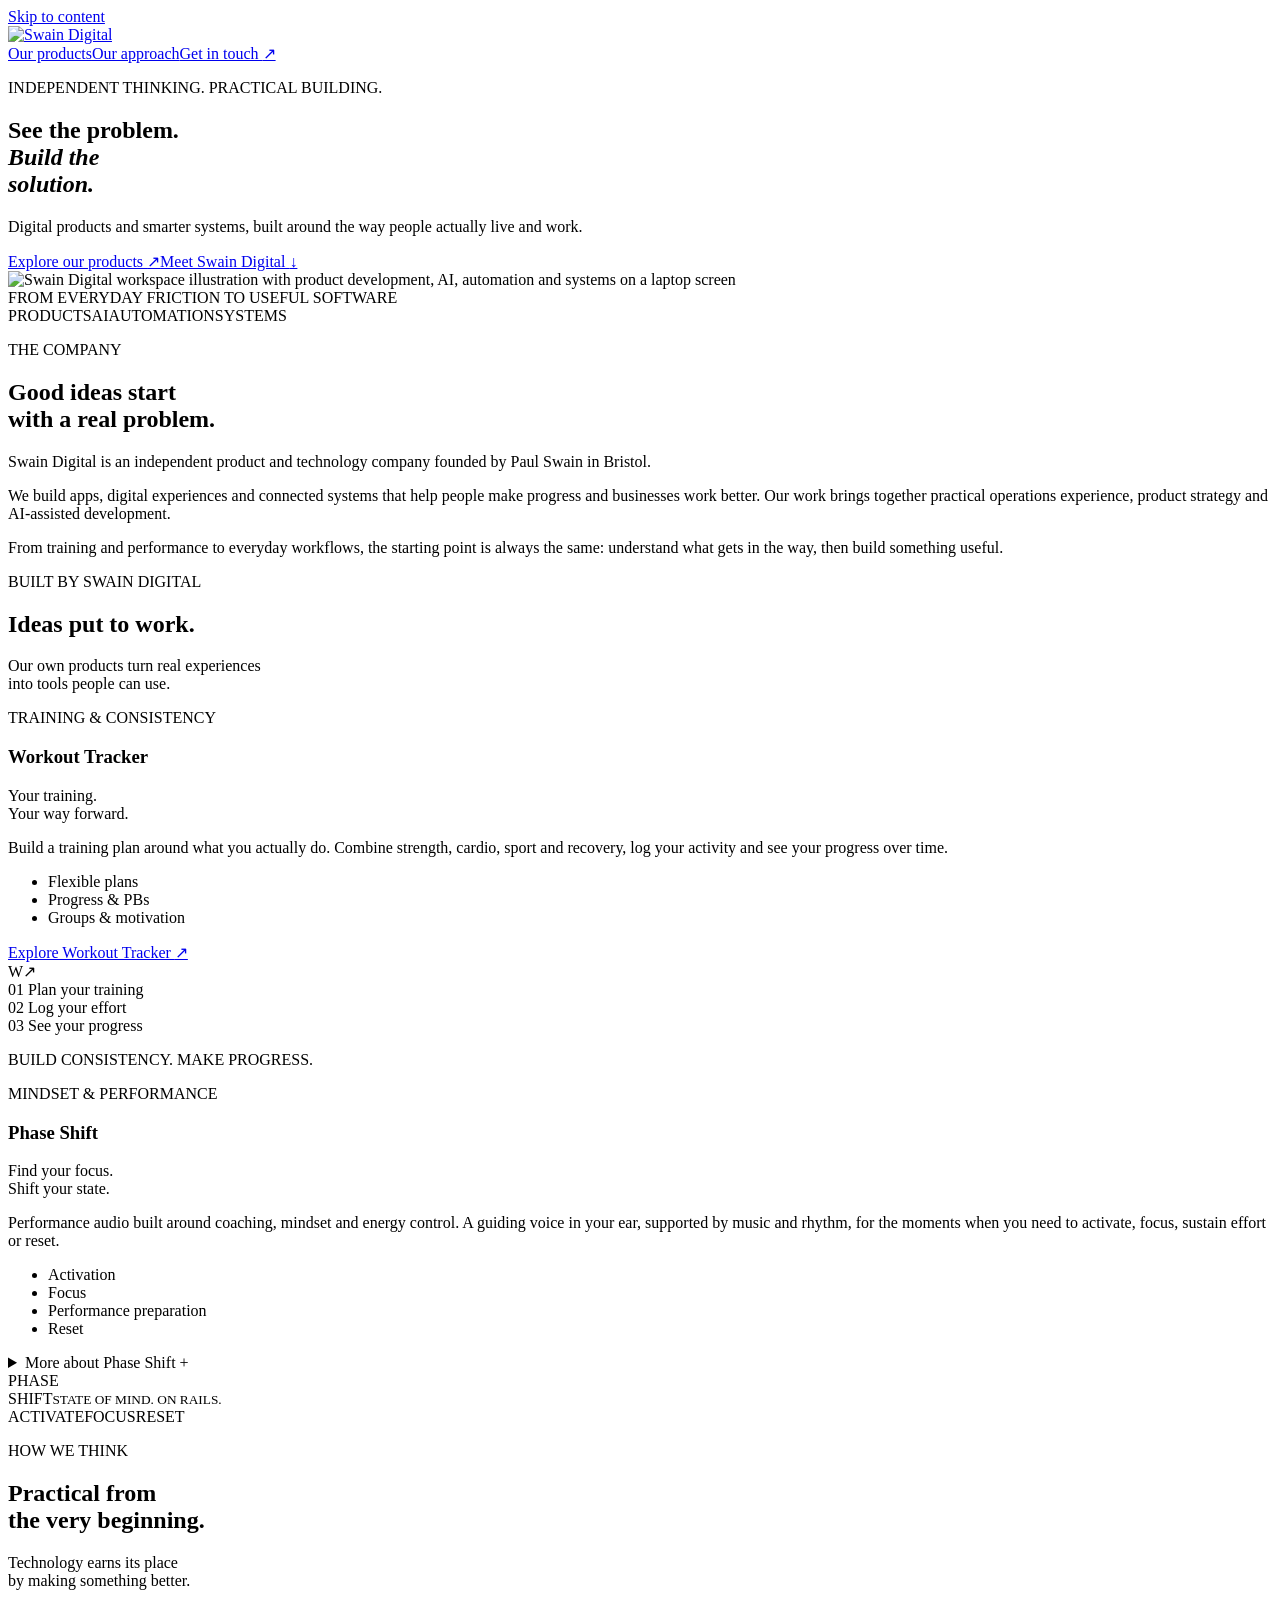
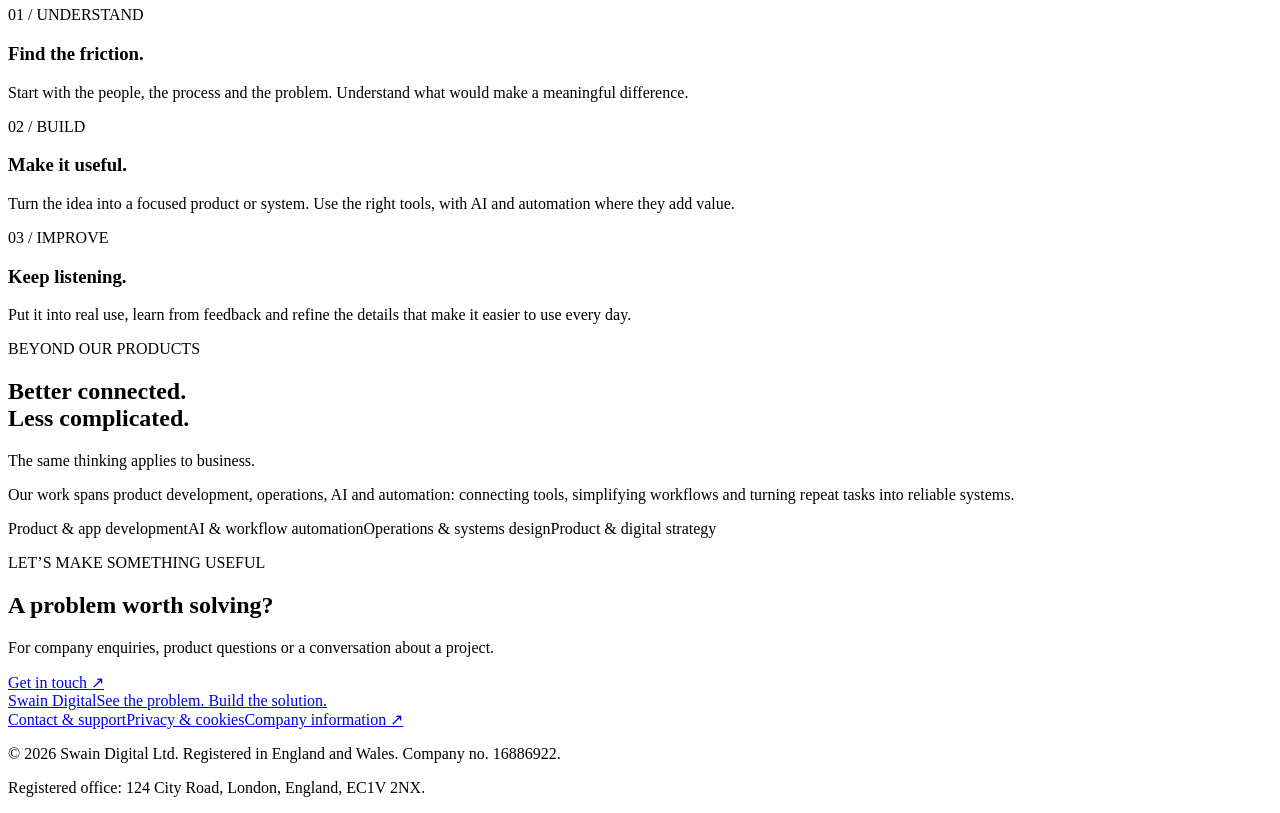
==== public/index.html @ 6542596c "Build branded Swain Digital company website" ====
<!doctype html>
<html lang="en-GB">
<head>
<meta charset="UTF-8"><meta name="viewport" content="width=device-width, initial-scale=1">
<title>Swain Digital | Products, AI, Automation & Systems</title>
<meta name="description" content="Swain Digital Ltd builds practical digital products, apps and systems. Based in Bristol, working at the intersection of product strategy, AI and automation.">
<meta name="theme-color" content="#071829"><link rel="icon" href="/assets/sd-icon.png">
<meta property="og:title" content="Swain Digital — See the problem. Build the solution."><meta property="og:description" content="Practical digital products, AI, automation and systems. Built around real life."><meta property="og:type" content="website"><meta property="og:image" content="https://swain.digital/assets/brand-banner.webp">
<link rel="stylesheet" href="/styles.css">
</head>
<body>
<a class="skip" href="#main">Skip to content</a>
<header class="header"><a class="brand" href="/" aria-label="Swain Digital home"><img src="/assets/swain-digital.webp" width="457" height="200" alt="Swain Digital"></a><nav aria-label="Main navigation"><a href="#products">Our products</a><a href="#approach">Our approach</a><a class="nav-contact" href="/contact.html">Get in touch <span aria-hidden="true">↗</span></a></nav></header>
<main id="main">
<section class="hero"><div class="hero-inner"><div class="hero-copy"><p class="eyebrow"><span></span> INDEPENDENT THINKING. PRACTICAL BUILDING.</p><h1>See the problem.<br><em>Build the<br class="desktop-break"> solution.</em></h1><p class="hero-description">Digital products and smarter systems, built around the way people actually live and work.</p><div class="hero-actions"><a class="button primary" href="#products">Explore our products <span aria-hidden="true">↗</span></a><a class="text-link" href="#about">Meet Swain Digital <span aria-hidden="true">↓</span></a></div></div><div class="hero-visual"><img src="/assets/studio.webp" width="810" height="638" alt="Swain Digital workspace illustration with product development, AI, automation and systems on a laptop screen"><div class="image-caption"><span class="small-dot"></span> FROM EVERYDAY FRICTION TO USEFUL SOFTWARE</div></div></div><div class="disciplines"><span>PRODUCTS</span><i></i><span>AI</span><i></i><span>AUTOMATION</span><i></i><span>SYSTEMS</span></div></section>
<section class="intro section" id="about"><div><p class="eyebrow ink">THE COMPANY</p><h2>Good ideas start<br>with a real problem.</h2></div><div class="intro-copy"><p class="lead">Swain Digital is an independent product and technology company founded by Paul Swain in Bristol.</p><p>We build apps, digital experiences and connected systems that help people make progress and businesses work better. Our work brings together practical operations experience, product strategy and AI-assisted development.</p><p>From training and performance to everyday workflows, the starting point is always the same: understand what gets in the way, then build something useful.</p></div></section>
<section class="products section" id="products"><div class="section-heading"><div><p class="eyebrow ink">BUILT BY SWAIN DIGITAL</p><h2>Ideas put to work.</h2></div><p>Our own products turn real experiences<br>into tools people can use.</p></div><article class="product workout"><div class="product-copy"><p class="product-type"><span></span> TRAINING & CONSISTENCY</p><h3>Workout Tracker</h3><p class="product-tagline">Your training.<br>Your way forward.</p><p>Build a training plan around what you actually do. Combine strength, cardio, sport and recovery, log your activity and see your progress over time.</p><ul class="tags" aria-label="Workout Tracker features"><li>Flexible plans</li><li>Progress & PBs</li><li>Groups & motivation</li></ul><a class="button dark" href="https://workouttrackerapp.io">Explore Workout Tracker <span aria-hidden="true">↗</span></a></div><div class="product-art workout-art" aria-label="Plan, log and progress: the Workout Tracker approach"><div class="art-grid"></div><div class="training-orbit orbit-one"></div><div class="training-orbit orbit-two"></div><div class="wt-mark">W<span>↗</span></div><div class="floating-label label-plan"><span>01</span> Plan your training</div><div class="floating-label label-log"><span>02</span> Log your effort</div><div class="floating-label label-progress"><span>03</span> See your progress</div><p class="art-footer">BUILD CONSISTENCY. MAKE PROGRESS.</p></div></article>
<article class="product phase"><div class="product-copy"><p class="product-type"><span></span> MINDSET & PERFORMANCE</p><h3>Phase Shift</h3><p class="product-tagline">Find your focus.<br>Shift your state.</p><p>Performance audio built around coaching, mindset and energy control. A guiding voice in your ear, supported by music and rhythm, for the moments when you need to activate, focus, sustain effort or reset.</p><ul class="tags" aria-label="Phase Shift programme types"><li>Activation</li><li>Focus</li><li>Performance preparation</li><li>Reset</li></ul><details class="product-detail"><summary>More about Phase Shift <span aria-hidden="true">+</span></summary><p>Structured programmes for performance-focused individuals and groups, designed for different moments before, during and after effort. Coaching language and repetition work alongside music to support the state you want to bring to the moment.</p></details></div><div class="product-art phase-art" aria-label="Phase Shift: activation, focus and reset"><div class="phase-orb"></div><div class="waveform" aria-hidden="true"></div><div class="phase-wordmark">PHASE<br><span>SHIFT</span><small>STATE OF MIND. ON RAILS.</small></div><div class="phase-states"><span>ACTIVATE</span><span>FOCUS</span><span>RESET</span></div></div></article></section>
<section class="approach" id="approach"><div class="section"><div class="section-heading"><div><p class="eyebrow">HOW WE THINK</p><h2>Practical from<br>the very beginning.</h2></div><p>Technology earns its place<br>by making something better.</p></div><div class="steps"><article><span class="step-number">01 / UNDERSTAND</span><h3>Find the friction.</h3><p>Start with the people, the process and the problem. Understand what would make a meaningful difference.</p></article><article><span class="step-number">02 / BUILD</span><h3>Make it useful.</h3><p>Turn the idea into a focused product or system. Use the right tools, with AI and automation where they add value.</p></article><article><span class="step-number">03 / IMPROVE</span><h3>Keep listening.</h3><p>Put it into real use, learn from feedback and refine the details that make it easier to use every day.</p></article></div></div></section>
<section class="capabilities section"><p class="eyebrow ink">BEYOND OUR PRODUCTS</p><div class="capability-layout"><h2>Better connected.<br>Less complicated.</h2><div><p class="lead">The same thinking applies to business.</p><p>Our work spans product development, operations, AI and automation: connecting tools, simplifying workflows and turning repeat tasks into reliable systems.</p><div class="capability-list"><span>Product & app development</span><span>AI & workflow automation</span><span>Operations & systems design</span><span>Product & digital strategy</span></div></div></div></section>
<section class="contact-banner section"><div><p class="eyebrow">LET’S MAKE SOMETHING USEFUL</p><h2>A problem worth solving?</h2><p>For company enquiries, product questions or a conversation about a project.</p></div><a class="button primary" href="/contact.html">Get in touch <span aria-hidden="true">↗</span></a></section>
</main>
<footer class="footer"><div class="footer-top"><a class="footer-brand" href="/">Swain Digital<span>See the problem. Build the solution.</span></a><nav aria-label="Footer navigation"><a href="/contact.html">Contact & support</a><a href="/privacy.html">Privacy & cookies</a><a href="https://find-and-update.company-information.service.gov.uk/company/16886922">Company information ↗</a></nav></div><div class="footer-bottom"><p>© 2026 Swain Digital Ltd. Registered in England and Wales. Company no. 16886922.</p><p>Registered office: 124 City Road, London, England, EC1V 2NX.</p></div></footer>
</body></html>
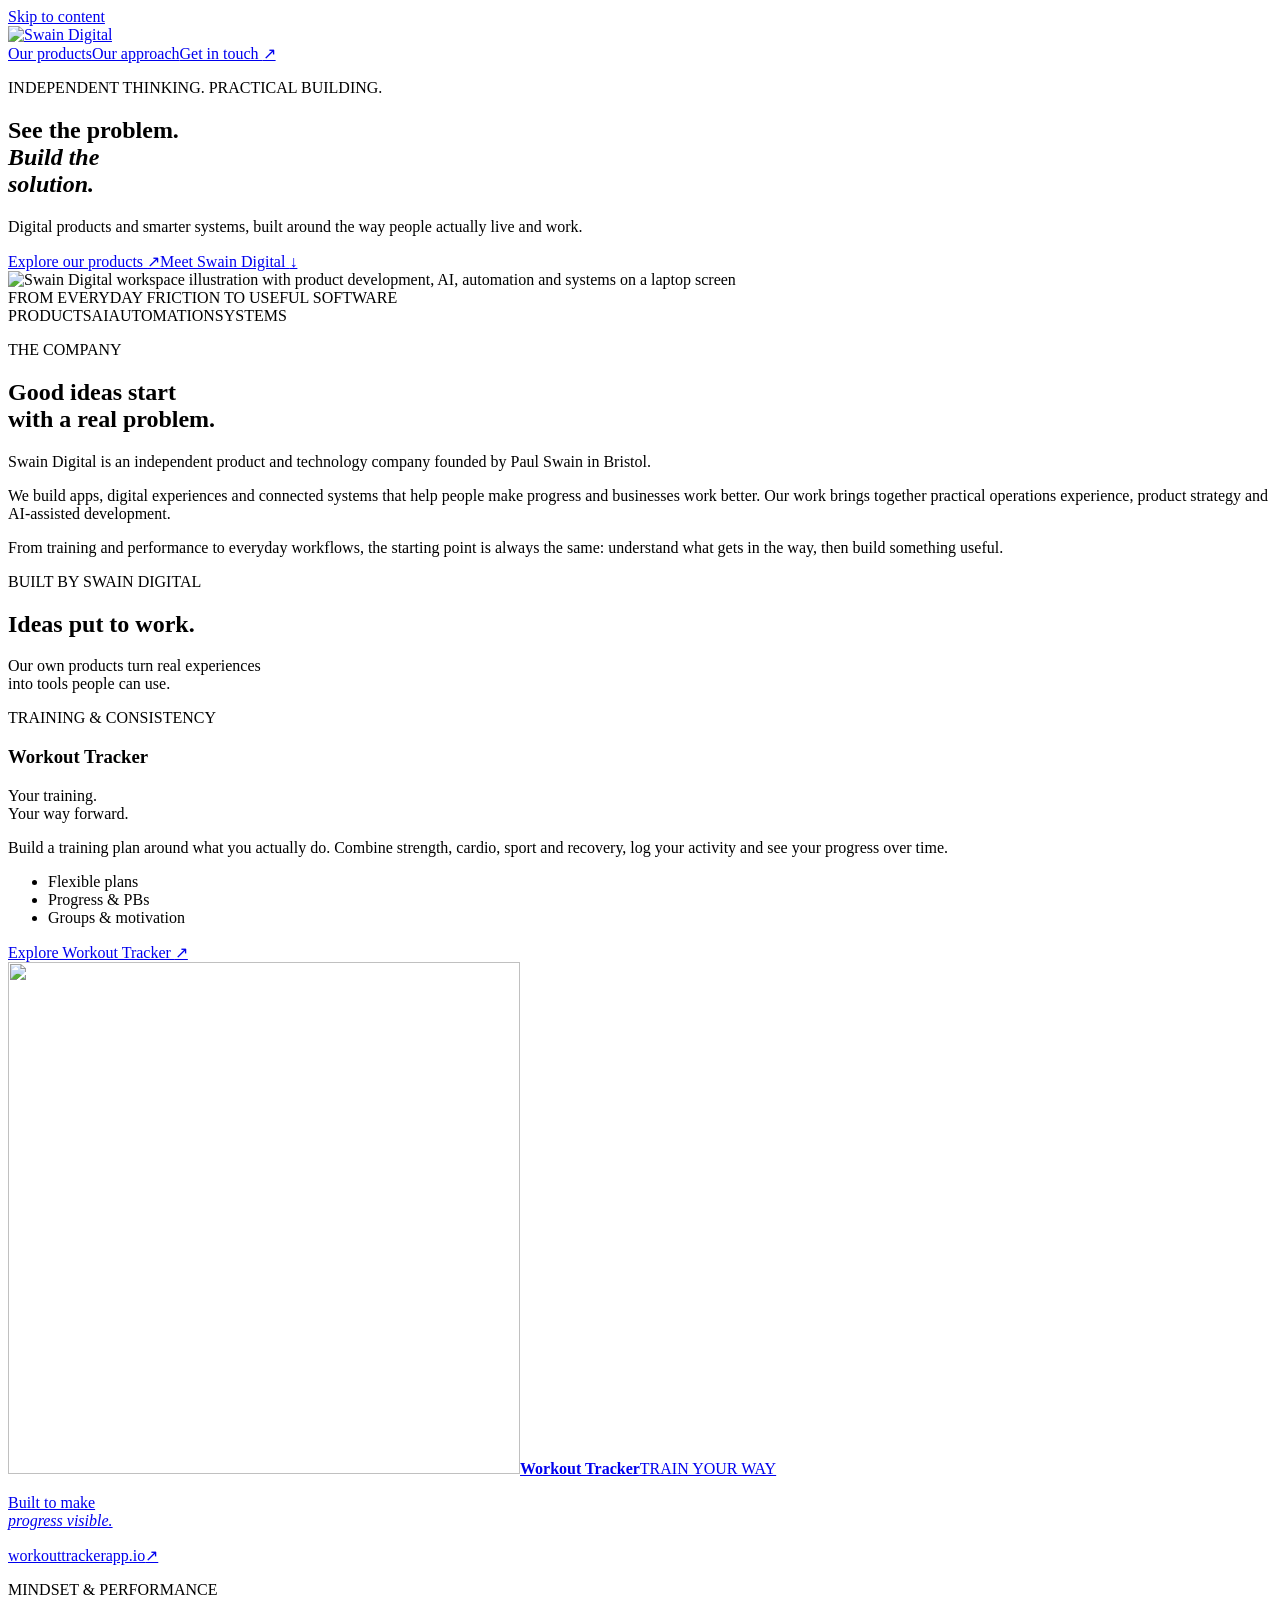
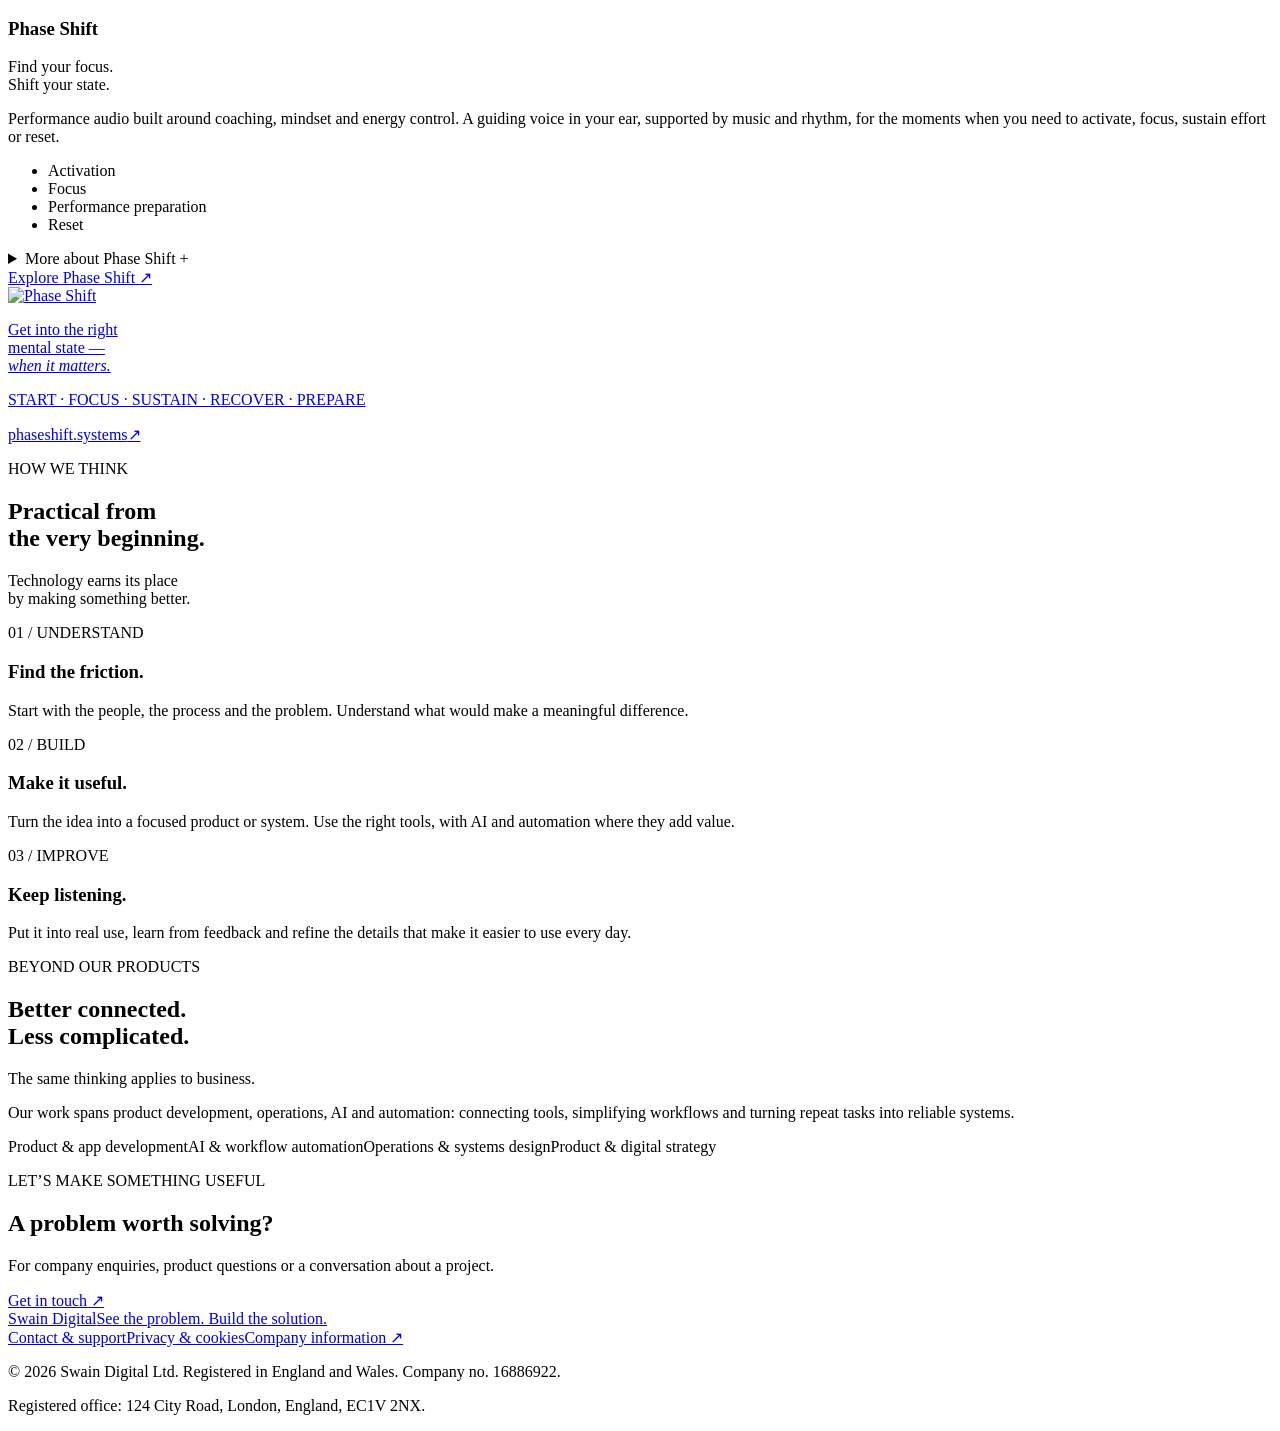
==== commit 3807acfb: "Use official product logos and slogans with linked brand panels" ====
--- a/public/index.html
+++ b/public/index.html
@@ -14,8 +14,8 @@
 <main id="main">
 <section class="hero"><div class="hero-inner"><div class="hero-copy"><p class="eyebrow"><span></span> INDEPENDENT THINKING. PRACTICAL BUILDING.</p><h1>See the problem.<br><em>Build the<br class="desktop-break"> solution.</em></h1><p class="hero-description">Digital products and smarter systems, built around the way people actually live and work.</p><div class="hero-actions"><a class="button primary" href="#products">Explore our products <span aria-hidden="true">↗</span></a><a class="text-link" href="#about">Meet Swain Digital <span aria-hidden="true">↓</span></a></div></div><div class="hero-visual"><img src="/assets/studio.webp" width="810" height="638" alt="Swain Digital workspace illustration with product development, AI, automation and systems on a laptop screen"><div class="image-caption"><span class="small-dot"></span> FROM EVERYDAY FRICTION TO USEFUL SOFTWARE</div></div></div><div class="disciplines"><span>PRODUCTS</span><i></i><span>AI</span><i></i><span>AUTOMATION</span><i></i><span>SYSTEMS</span></div></section>
 <section class="intro section" id="about"><div><p class="eyebrow ink">THE COMPANY</p><h2>Good ideas start<br>with a real problem.</h2></div><div class="intro-copy"><p class="lead">Swain Digital is an independent product and technology company founded by Paul Swain in Bristol.</p><p>We build apps, digital experiences and connected systems that help people make progress and businesses work better. Our work brings together practical operations experience, product strategy and AI-assisted development.</p><p>From training and performance to everyday workflows, the starting point is always the same: understand what gets in the way, then build something useful.</p></div></section>
-<section class="products section" id="products"><div class="section-heading"><div><p class="eyebrow ink">BUILT BY SWAIN DIGITAL</p><h2>Ideas put to work.</h2></div><p>Our own products turn real experiences<br>into tools people can use.</p></div><article class="product workout"><div class="product-copy"><p class="product-type"><span></span> TRAINING & CONSISTENCY</p><h3>Workout Tracker</h3><p class="product-tagline">Your training.<br>Your way forward.</p><p>Build a training plan around what you actually do. Combine strength, cardio, sport and recovery, log your activity and see your progress over time.</p><ul class="tags" aria-label="Workout Tracker features"><li>Flexible plans</li><li>Progress & PBs</li><li>Groups & motivation</li></ul><a class="button dark" href="https://workouttrackerapp.io">Explore Workout Tracker <span aria-hidden="true">↗</span></a></div><div class="product-art workout-art" aria-label="Plan, log and progress: the Workout Tracker approach"><div class="art-grid"></div><div class="training-orbit orbit-one"></div><div class="training-orbit orbit-two"></div><div class="wt-mark">W<span>↗</span></div><div class="floating-label label-plan"><span>01</span> Plan your training</div><div class="floating-label label-log"><span>02</span> Log your effort</div><div class="floating-label label-progress"><span>03</span> See your progress</div><p class="art-footer">BUILD CONSISTENCY. MAKE PROGRESS.</p></div></article>
-<article class="product phase"><div class="product-copy"><p class="product-type"><span></span> MINDSET & PERFORMANCE</p><h3>Phase Shift</h3><p class="product-tagline">Find your focus.<br>Shift your state.</p><p>Performance audio built around coaching, mindset and energy control. A guiding voice in your ear, supported by music and rhythm, for the moments when you need to activate, focus, sustain effort or reset.</p><ul class="tags" aria-label="Phase Shift programme types"><li>Activation</li><li>Focus</li><li>Performance preparation</li><li>Reset</li></ul><details class="product-detail"><summary>More about Phase Shift <span aria-hidden="true">+</span></summary><p>Structured programmes for performance-focused individuals and groups, designed for different moments before, during and after effort. Coaching language and repetition work alongside music to support the state you want to bring to the moment.</p></details></div><div class="product-art phase-art" aria-label="Phase Shift: activation, focus and reset"><div class="phase-orb"></div><div class="waveform" aria-hidden="true"></div><div class="phase-wordmark">PHASE<br><span>SHIFT</span><small>STATE OF MIND. ON RAILS.</small></div><div class="phase-states"><span>ACTIVATE</span><span>FOCUS</span><span>RESET</span></div></div></article></section>
+<section class="products section" id="products"><div class="section-heading"><div><p class="eyebrow ink">BUILT BY SWAIN DIGITAL</p><h2>Ideas put to work.</h2></div><p>Our own products turn real experiences<br>into tools people can use.</p></div><article class="product workout"><div class="product-copy"><p class="product-type"><span></span> TRAINING & CONSISTENCY</p><h3>Workout Tracker</h3><p class="product-tagline">Your training.<br>Your way forward.</p><p>Build a training plan around what you actually do. Combine strength, cardio, sport and recovery, log your activity and see your progress over time.</p><ul class="tags" aria-label="Workout Tracker features"><li>Flexible plans</li><li>Progress & PBs</li><li>Groups & motivation</li></ul><a class="button dark" href="https://workouttrackerapp.io">Explore Workout Tracker <span aria-hidden="true">↗</span></a></div><a class="product-art workout-art brand-panel" href="https://workouttrackerapp.io" aria-label="Explore Workout Tracker: built to make progress visible"><div class="product-brand-lockup"><img class="workout-logo" src="/assets/workout-tracker-icon.png" alt="" width="512" height="512" loading="lazy"><strong class="workout-brand-name">Workout Tracker</strong><span class="brand-kicker">TRAIN YOUR WAY</span></div><p class="brand-slogan">Built to make<br><em>progress visible.</em></p><div class="brand-panel-footer"><span>workouttrackerapp.io</span><span aria-hidden="true">↗</span></div></a></article>
+<article class="product phase"><div class="product-copy"><p class="product-type"><span></span> MINDSET & PERFORMANCE</p><h3>Phase Shift</h3><p class="product-tagline">Find your focus.<br>Shift your state.</p><p>Performance audio built around coaching, mindset and energy control. A guiding voice in your ear, supported by music and rhythm, for the moments when you need to activate, focus, sustain effort or reset.</p><ul class="tags" aria-label="Phase Shift programme types"><li>Activation</li><li>Focus</li><li>Performance preparation</li><li>Reset</li></ul><details class="product-detail"><summary>More about Phase Shift <span aria-hidden="true">+</span></summary><p>Structured programmes for performance-focused individuals and groups, designed for different moments before, during and after effort. Coaching language and repetition work alongside music to support the state you want to bring to the moment.</p></details><a class="button dark phase-visit" href="https://phaseshift.systems">Explore Phase Shift <span aria-hidden="true">↗</span></a></div><a class="product-art phase-art brand-panel" href="https://phaseshift.systems" aria-label="Explore Phase Shift: get into the right mental state when it matters"><img class="phase-logo" src="/assets/phase-shift-logo.jpg" alt="Phase Shift" width="2048" height="1024" loading="lazy"><p class="brand-slogan">Get into the right<br>mental state —<br><em>when it matters.</em></p><p class="brand-kicker phase-moments">START · FOCUS · SUSTAIN · RECOVER · PREPARE</p><div class="brand-panel-footer"><span>phaseshift.systems</span><span aria-hidden="true">↗</span></div></a></article></section>
 <section class="approach" id="approach"><div class="section"><div class="section-heading"><div><p class="eyebrow">HOW WE THINK</p><h2>Practical from<br>the very beginning.</h2></div><p>Technology earns its place<br>by making something better.</p></div><div class="steps"><article><span class="step-number">01 / UNDERSTAND</span><h3>Find the friction.</h3><p>Start with the people, the process and the problem. Understand what would make a meaningful difference.</p></article><article><span class="step-number">02 / BUILD</span><h3>Make it useful.</h3><p>Turn the idea into a focused product or system. Use the right tools, with AI and automation where they add value.</p></article><article><span class="step-number">03 / IMPROVE</span><h3>Keep listening.</h3><p>Put it into real use, learn from feedback and refine the details that make it easier to use every day.</p></article></div></div></section>
 <section class="capabilities section"><p class="eyebrow ink">BEYOND OUR PRODUCTS</p><div class="capability-layout"><h2>Better connected.<br>Less complicated.</h2><div><p class="lead">The same thinking applies to business.</p><p>Our work spans product development, operations, AI and automation: connecting tools, simplifying workflows and turning repeat tasks into reliable systems.</p><div class="capability-list"><span>Product & app development</span><span>AI & workflow automation</span><span>Operations & systems design</span><span>Product & digital strategy</span></div></div></div></section>
 <section class="contact-banner section"><div><p class="eyebrow">LET’S MAKE SOMETHING USEFUL</p><h2>A problem worth solving?</h2><p>For company enquiries, product questions or a conversation about a project.</p></div><a class="button primary" href="/contact.html">Get in touch <span aria-hidden="true">↗</span></a></section>
